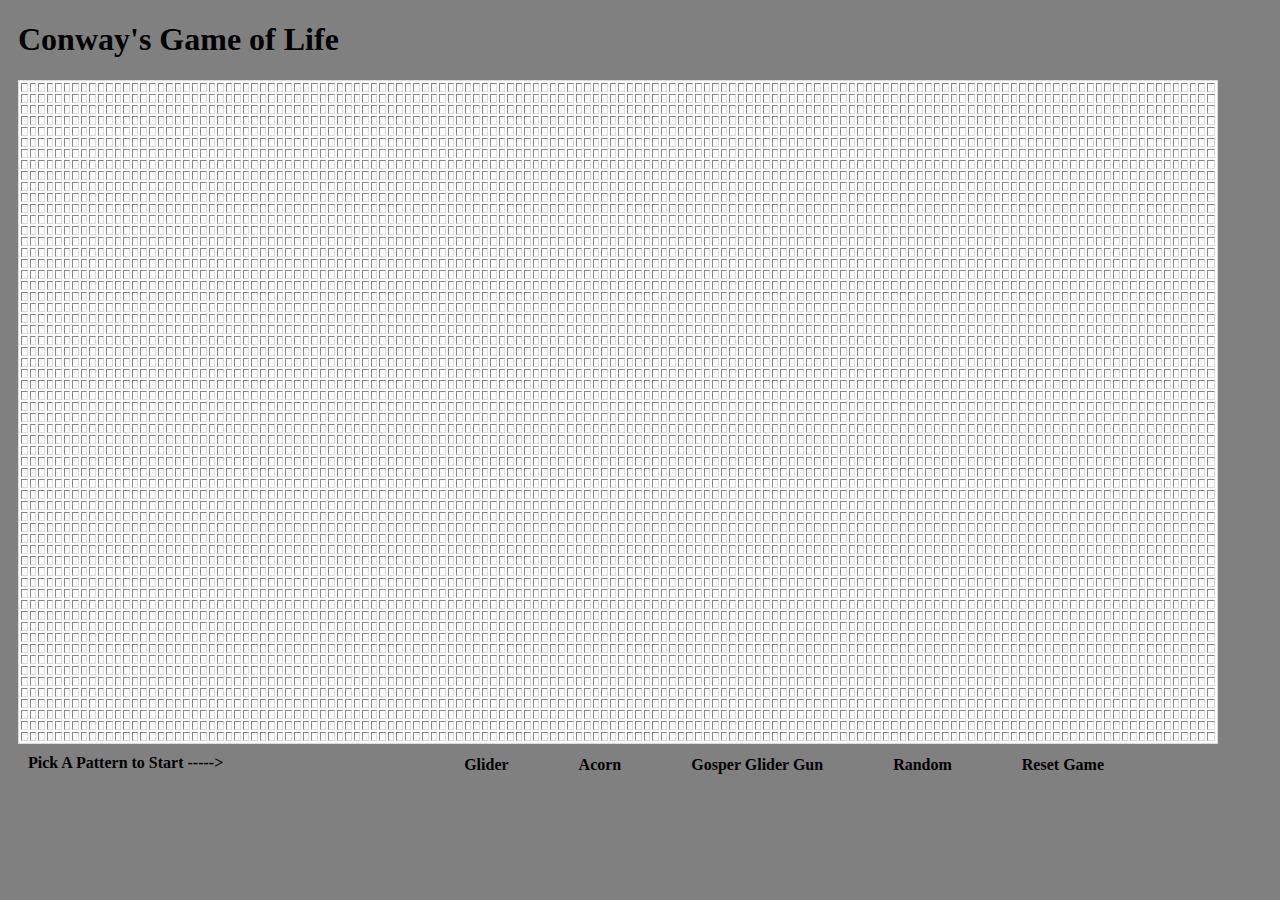
==== game.html @ e5407f07 "changed file names to replace underscores with dashes" ====
<!DOCTYPE html>
<html>
<head>
  <link rel="stylesheet" type="text/css" href="http://yui.yahooapis.com/3.13.0/build/cssnormalize/cssnormalize-min.css">
  <link rel="stylesheet" type="text/css" href="game.css">
</head>
<body>
    <div id="container">
        <h1>Conway's Game of Life</h1>
        <div id="game-container">
        </div>
        <div id="controls">
            <div id="generation-container">
                <h4>Pick A Pattern to Start -----></h4>
            </div>
            <div id="pattern-list">
                <ul class="list">
                    <li id='reset'><h4><a>Reset Game</a></h4></li>
                    <li id='random'><h4><a>Random</a></h4></li>
                    <li id='gosper'><h4><a>Gosper Glider Gun</a></h4></li>
                    <li id='acorn'><h4><a>Acorn</a></h4></li>
                    <li id='glider'><h4><a>Glider</a></h4></li>
                </ul>
            </div>
        </div>
    </div>
    <script src="jQuery-v2-0-3.js"></script>
    <script src="board.js"></script>
    <script src="cell.js"></script>
    <script src="game.js"></script>
    <script src="gol.js"></script>
</body>
</html>
---- game.css ----
body{
  background-color: gray;
}

div {
  margin: 5em;
}

#container{
  margin: 10px;
  padding: 0 0 0 0;
}

#game-container{
  width: 1200px;
  margin: 0 0 0 0;
  padding: 0 0 0 0;
}

#controls{
  width: 1200px;
  margin: 0 0 0 0;
  padding: 0 0 0 0;
  position: absolute;
}

#generation-container{
  width: 300px;
  position: relative;
  float: left;
  margin: 0 0 0 0;
  padding: 10px 0;
  display: inline;
}

#pattern-list{
  margin: 0 0 0 0;
  padding: 0 0 0 0;
  position: relative;
  width: 821px;
  float: left;
}

ul{
  width: 821px;
  margin: auto;
  padding: 0 0 0 0;
  float: left;
  list-style: none;
  display: inline;
}

ul li {
  float: right;
  padding: 2px 0 0;
}

ul li a:hover{
  background-color: black;
  color: white;
}

ul li h4{
  margin:0 0 0 0;
  padding:0 0 0 0;
}

a {
  display: block;
  padding: 10px 35px;
}

h4 {
  margin: 0 0 0 0;
  text-align:left;
  padding: 0 10px;
}

table {
  font-size: 12px;
  border: 1px solid #ddd;
  background-color: white;
}

.active{
  background-color: blue;
}
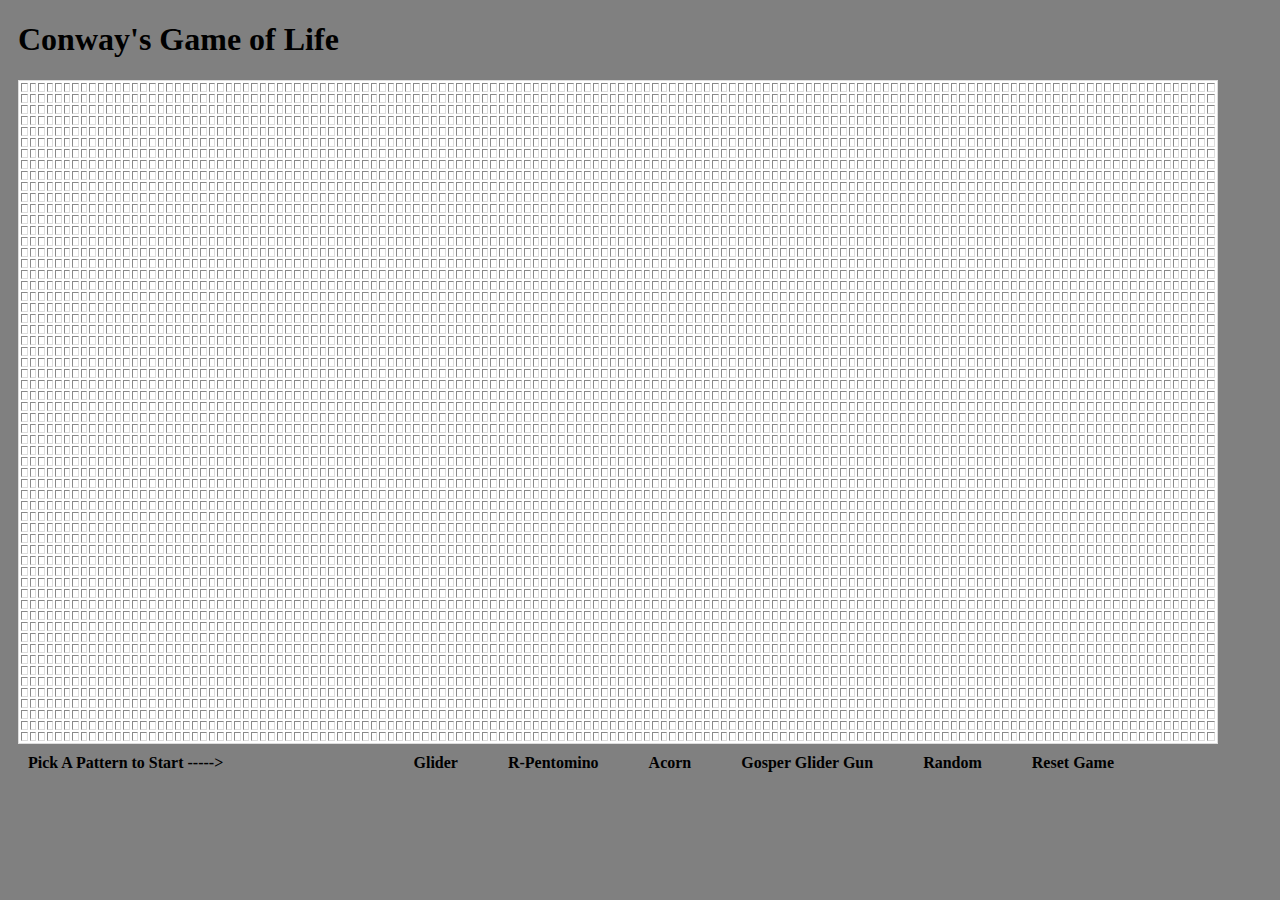
==== commit b3f4bf06: "Merge pull request #18 from roberttaraya/fix-missing-pattern" ====
--- a/game.html
+++ b/game.html
@@ -6,7 +6,7 @@
 </head>
 <body>
     <div id="container">
-        <h1>Conway's Game of Life</h1>
+        <h1><a href="http://roberttaraya.github.io/game-of-life/">Conway's Game of Life</a></h1>
         <div id="game-container">
         </div>
         <div id="controls">
@@ -19,6 +19,7 @@
                     <li id='random'><h4><a>Random</a></h4></li>
                     <li id='gosper'><h4><a>Gosper Glider Gun</a></h4></li>
                     <li id='acorn'><h4><a>Acorn</a></h4></li>
+                    <li id='rpentomino'><h4><a>R-Pentomino</a></h4></li>
                     <li id='glider'><h4><a>Glider</a></h4></li>
                 </ul>
             </div>
--- a/game.css
+++ b/game.css
@@ -4,6 +4,21 @@
 
 div {
   margin: 5em;
+}
+
+h1 a{
+  margin:0 0 0 0;
+  padding:0 0 0 0;
+  text-decoration: none;
+  color: black;
+}
+
+h1 a:hover{
+  margin:0 0 0 0;
+  padding:0 0 0 0;
+  text-decoration: none;
+  color: white;
+  -webkit-text-stroke: 2px black;
 }
 
 #container{
@@ -52,7 +67,6 @@
 
 ul li {
   float: right;
-  padding: 2px 0 0;
 }
 
 ul li a:hover{
@@ -67,7 +81,7 @@
 
 a {
   display: block;
-  padding: 10px 35px;
+  padding: 10px 25px;
 }
 
 h4 {
